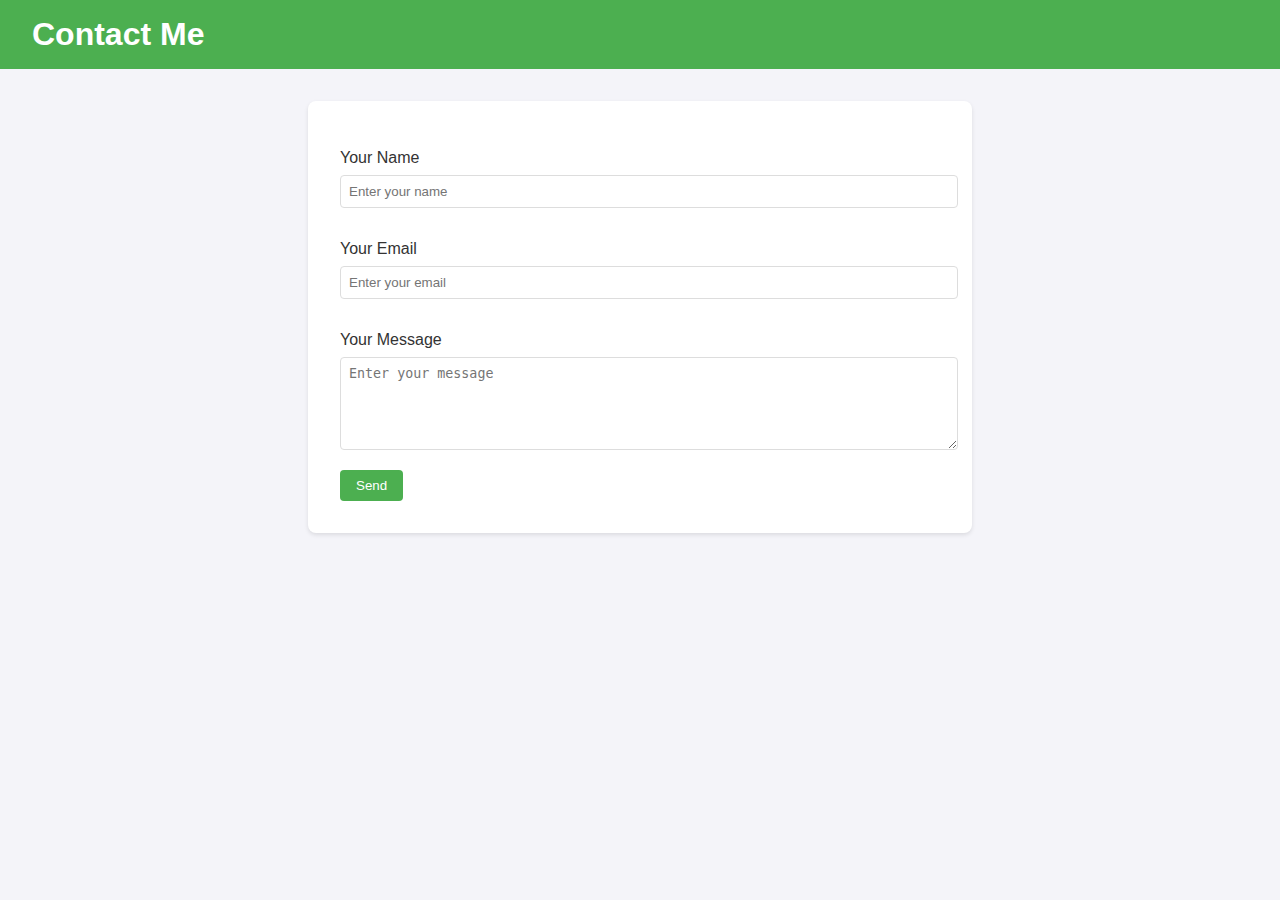
==== contact.html @ 2d53eaf6 "contact init" ====
<!-- Contact Page: contact.html -->
<!-- Save this as a separate file in the same directory -->
<!DOCTYPE html>
<html lang="en">
<head>
    <meta charset="UTF-8">
    <meta name="viewport" content="width=device-width, initial-scale=1.0">
    <title>Contact Me</title>
    <style>
        body {
            font-family: Arial, sans-serif;
            margin: 0;
            padding: 0;
            background-color: #f4f4f9;
            color: #333;
        }

        header {
            background-color: #4CAF50;
            color: white;
            padding: 1rem 2rem;
        }

        header h1 {
            margin: 0;
        }

        .contact-page {
            padding: 2rem;
        }

        .contact-form {
            max-width: 600px;
            margin: 0 auto;
            background: white;
            padding: 2rem;
            border-radius: 8px;
            box-shadow: 0 2px 4px rgba(0, 0, 0, 0.1);
        }

        .contact-form label {
            display: block;
            margin: 1rem 0 0.5rem;
        }

        .contact-form input, .contact-form textarea {
            width: 100%;
            padding: 0.5rem;
            margin-bottom: 1rem;
            border: 1px solid #ddd;
            border-radius: 4px;
        }

        .contact-form button {
            background-color: #4CAF50;
            color: white;
            border: none;
            padding: 0.5rem 1rem;
            border-radius: 4px;
            cursor: pointer;
        }

        .contact-form button:hover {
            background-color: #45a049;
        }
    </style>
</head>
<body>

<header>
    <h1>Contact Me</h1>
</header>

<section class="contact-page">
    <form class="contact-form">
        <label for="name">Your Name</label>
        <input type="text" id="name" name="name" placeholder="Enter your name" required>

        <label for="email">Your Email</label>
        <input type="email" id="email" name="email" placeholder="Enter your email" required>

        <label for="message">Your Message</label>
        <textarea id="message" name="message" rows="5" placeholder="Enter your message" required></textarea>

        <button type="submit">Send</button>
    </form>
</section>

</body>
</html>
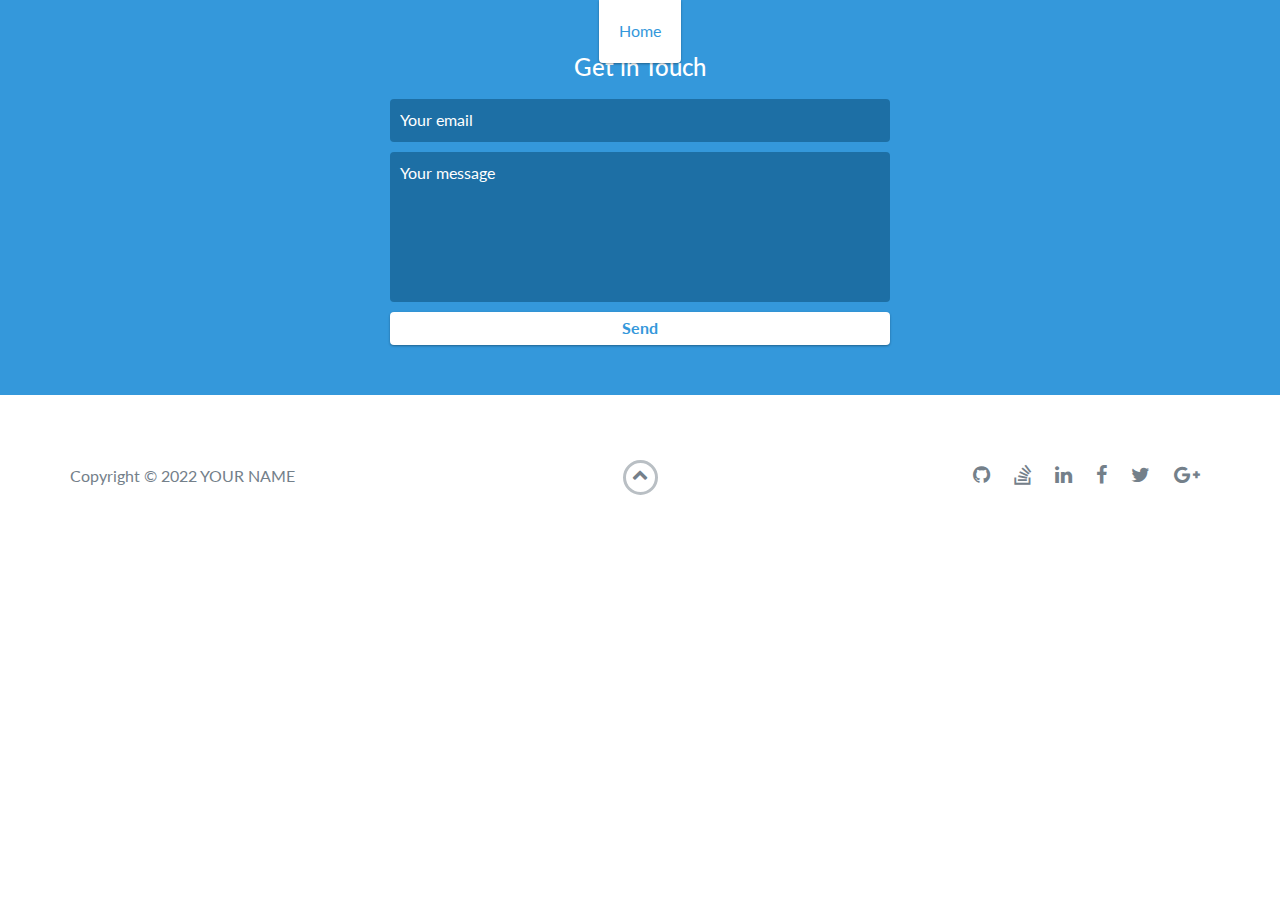
==== commit 4d880954: "more changes" ====
--- a/contact.html
+++ b/contact.html
@@ -1,90 +1,92 @@
-<!-- Contact Page: contact.html -->
-<!-- Save this as a separate file in the same directory -->
 <!DOCTYPE html>
-<html lang="en">
+<html class="no-js" lang="en">
+
 <head>
-    <meta charset="UTF-8">
-    <meta name="viewport" content="width=device-width, initial-scale=1.0">
-    <title>Contact Me</title>
-    <style>
-        body {
-            font-family: Arial, sans-serif;
-            margin: 0;
-            padding: 0;
-            background-color: #f4f4f9;
-            color: #333;
-        }
+    <meta charset="utf-8">
+    <meta http-equiv="X-UA-Compatible" content="IE=edge">
+    <meta name="viewport" content="width=device-width, initial-scale=1">
+    <title>My Portfolio</title>
+	<link rel="shortcut icon" href="favicon.ico" type="image/x-icon">
+	<link rel="icon" href="favicon.ico" type="image/x-icon">
+    <link href="https://fonts.googleapis.com/css?family=Lato:300,400,700,900" rel="stylesheet">
+    <link rel="stylesheet" href="libs/font-awesome/css/font-awesome.min.css">
+    <link href="css/bootstrap.min.css" rel="stylesheet">
+    <link href="css/styles.css" rel="stylesheet">
+</head>
 
-        header {
-            background-color: #4CAF50;
-            color: white;
-            padding: 1rem 2rem;
-        }
+<body>
+    <div id="mobile-menu-open" class="shadow-large">
+        <i class="fa fa-bars" aria-hidden="true"></i>
+    </div>
+    <!-- End #mobile-menu-toggle -->
+    <header>
+        <div id="mobile-menu-close">
+            <span>Close</span> <i class="fa fa-times" aria-hidden="true"></i>
+        </div>
+        <ul id="menu" class="shadow">
+            <li>
+                <a href="index.html">Home</a>
+            </li>
+        </ul>
+    </header>
+    <!-- End header -->
 
-        header h1 {
-            margin: 0;
-        }
+    <div id="contact">
+        <h2>Get in Touch</h2>
+        <div id="contact-form">
+            <form method="POST" action="https://formspree.io/f/xannlpwo">
+                <input type="hidden" name="_subject" value="Contact request" />
+                <input type="email" name="_replyto" placeholder="Your email" required>
+                <textarea name="message" placeholder="Your message" required></textarea>
+                <button type="submit">Send</button>
+            </form>
+        </div>
+        <!-- End #contact-form -->
+    </div>
+    <!-- End #contact -->
 
-        .contact-page {
-            padding: 2rem;
-        }
+    <footer>
+        <div class="container">
+            <div class="row">
+                <div class="col-sm-5 copyright">
+                    <p>
+                        Copyright &copy; <span id="current-year">2022</span> YOUR NAME
+                    </p>
+                </div>
+                <div class="col-sm-2 top">
+                    <span id="to-top">
+                        <i class="fa fa-chevron-up" aria-hidden="true"></i>
+                    </span>
+                </div>
+                <div class="col-sm-5 social">
+                    <ul>
+                        <li>
+                            <a href="https://github.com/" target="_blank"><i class="fa fa-github" aria-hidden="true"></i></a>
+                        </li>
+                        <li>
+                            <a href="https://stackoverflow.com/" target="_blank"><i class="fa fa-stack-overflow" aria-hidden="true"></i></a>
+                        </li>
+                        <li>
+                            <a href="https://linkedin.com/" target="_blank"><i class="fa fa-linkedin" aria-hidden="true"></i></a>
+                        </li>
+                        <li>
+                            <a href="https://www.facebook.com/" target="_blank"><i class="fa fa-facebook" aria-hidden="true"></i></a>
+                        </li>
+                        <li>
+                            <a href="https://twitter.com/" target="_blank"><i class="fa fa-twitter" aria-hidden="true"></i></a>
+                        </li>
+                        <li>
+                            <a href="https://plus.google.com/" target="_blank"><i class="fa fa-google-plus" aria-hidden="true"></i></a>
+                        </li>
+                    </ul>
+                </div>
+            </div>
+        </div>
+    </footer>
+    <!-- End footer -->
 
-        .contact-form {
-            max-width: 600px;
-            margin: 0 auto;
-            background: white;
-            padding: 2rem;
-            border-radius: 8px;
-            box-shadow: 0 2px 4px rgba(0, 0, 0, 0.1);
-        }
+    <script src="https://ajax.googleapis.com/ajax/libs/jquery/1.12.4/jquery.min.js"></script>
+    <script src="js/scripts.min.js"></script>
+</body>
 
-        .contact-form label {
-            display: block;
-            margin: 1rem 0 0.5rem;
-        }
-
-        .contact-form input, .contact-form textarea {
-            width: 100%;
-            padding: 0.5rem;
-            margin-bottom: 1rem;
-            border: 1px solid #ddd;
-            border-radius: 4px;
-        }
-
-        .contact-form button {
-            background-color: #4CAF50;
-            color: white;
-            border: none;
-            padding: 0.5rem 1rem;
-            border-radius: 4px;
-            cursor: pointer;
-        }
-
-        .contact-form button:hover {
-            background-color: #45a049;
-        }
-    </style>
-</head>
-<body>
-
-<header>
-    <h1>Contact Me</h1>
-</header>
-
-<section class="contact-page">
-    <form class="contact-form">
-        <label for="name">Your Name</label>
-        <input type="text" id="name" name="name" placeholder="Enter your name" required>
-
-        <label for="email">Your Email</label>
-        <input type="email" id="email" name="email" placeholder="Enter your email" required>
-
-        <label for="message">Your Message</label>
-        <textarea id="message" name="message" rows="5" placeholder="Enter your message" required></textarea>
-
-        <button type="submit">Send</button>
-    </form>
-</section>
-
-</body>
 </html>
--- a/css/styles.css
+++ b/css/styles.css
@@ -0,0 +1,12 @@
+/*!
+    Title: Dev Portfolio Template
+    Version: 1.2.2
+    Last Change: 03/25/2020
+    Author: Ryan Fitzgerald
+    Repo: https://github.com/RyanFitzgerald/devportfolio-template
+    Issues: https://github.com/RyanFitzgerald/devportfolio-template/issues
+
+    Description: This file contains all the styles associated with the page
+    that don't come from third party libraries. This file gets compiled using
+    Gulp and send to the /css folder which is then loaded on the page.
+*/body{font-family:'Lato', sans-serif;font-size:16px}body.active{overflow:hidden;z-index:-1}.no-js #experience-timeline>div{background:#fff;padding:10px;margin-bottom:10px;border:1px solid #dcd9d9}.no-js #experience-timeline>div h3{font-size:1.5em;font-weight:300;color:#374054;display:inline-block;margin:0}.no-js #experience-timeline>div h4{font-size:1.2em;font-weight:300;color:#7e8890;margin:0 0 15px 0}.no-js #experience-timeline>div p{color:#74808a;font-size:0.9em;margin:0}.no-js #experience-timeline:before,.no-js #experience-timeline:after{content:none}@keyframes dropHeader{0%{transform:translateY(-100%)}100%{transform:translateY(0)}}header{position:absolute;top:0;left:0;right:0;text-align:center;z-index:10;animation-name:dropHeader;animation-iteration-count:1;animation-timing-function:ease;animation-duration:0.75s}header ul{display:inline-block;background:#fff;text-align:center;padding:10px;margin:0;border-bottom-right-radius:4px;border-bottom-left-radius:4px}header li{display:inline-block}header a{display:block;color:#3498db;padding:10px}header a:hover{color:#217dbb;text-decoration:none;background:#eee;border-radius:4px}header a:focus{color:#3498db;text-decoration:none}header.active{display:block}header.sticky{position:fixed;z-index:999}#menu.active{display:block}#mobile-menu-open{display:none;cursor:pointer;position:fixed;right:15px;top:10px;color:#3498db;font-size:1.5em;z-index:20;padding:0 7px;border-radius:4px;background:#fff}#mobile-menu-close{display:none;text-align:right;width:100%;background:#fff;font-size:1.5em;padding-right:15px;padding-top:10px;cursor:pointer;color:#3498db}#mobile-menu-close span{font-size:0.5em;text-transform:uppercase}#mobile-menu-close i{vertical-align:middle}footer{padding:50px 0}.copyright{padding-top:20px}.copyright p{margin:0;color:#74808a}.top{text-align:center}.top span{cursor:pointer;display:block;margin:15px auto 0 auto;width:35px;height:35px;border-radius:50%;border:3px solid #b9bfc4;text-align:center}.top i{color:#74808a}.social{text-align:right}.social ul{margin:5px 0 0 0;padding:0}.social li{display:inline-block;font-size:1.25em;list-style:none}.social a{display:block;color:#74808a;padding:10px}.social a:hover{color:#3498db}.btn-rounded-white{display:inline-block;color:#fff;padding:15px 25px;border:3px solid #fff;border-radius:30px;transition:.5s ease all}.btn-rounded-white:hover{color:#3498db;background:#fff;text-decoration:none}.shadow{box-shadow:0 1px 3px rgba(0,0,0,0.12),0 1px 2px rgba(0,0,0,0.24)}.shadow-large{box-shadow:0 3px 6px rgba(0,0,0,0.08),0 3px 6px rgba(0,0,0,0.15)}.heading{position:relative;display:inline-block;font-size:2em;font-weight:300;margin:0 0 30px 0}.heading:after{position:absolute;content:'';top:100%;height:1px;width:50px;left:0;right:0;margin:0 auto;background:#3498db}.background-alt{background:#f2f2f5}#lead{position:relative;height:100vh;min-height:500px;max-height:1080px;background:url(../images/lead-bg.jpg);background-size:cover;padding:15px;overflow:hidden}#lead-content{position:absolute;z-index:10;top:50%;left:50%;transform:translate(-50%, -50%);text-align:center}#lead-content h1,#lead-content h2{margin:0}#lead-content h1{color:#fff;font-weight:900;font-size:5em;text-transform:uppercase;letter-spacing:0.05em;line-height:0.9em}#lead-content h2{color:#a0cfee;font-weight:500;font-size:2.25em;margin-bottom:15px}#lead-overlay{position:absolute;height:100%;width:100%;top:0;right:0;bottom:0;left:0;background:rgba(33,125,187,0.8);z-index:1}#lead-down{position:absolute;left:0;right:0;width:100%;text-align:center;z-index:10;bottom:15px;color:#fff}#lead-down span{cursor:pointer;display:block;margin:0 auto;width:35px;height:35px;border-radius:50%;border:3px solid #a0cfee;text-align:center}#lead-down i{animation:pulsate 1.5s ease;animation-iteration-count:infinite;padding-top:5px}@keyframes pulsate{0%{transform:scale(1, 1)}50%{transform:scale(1.2, 1.2)}100%{transform:scale(1, 1)}}#about{padding:75px 15px;border-bottom:1px solid #dcd9d9}#about h2{color:#374054}#about p{color:#74808a;margin:0}#experience{padding:50px 15px;text-align:center;border-bottom:1px solid #dcd9d9}#experience h2{color:#374054}#experience-timeline{margin:30px auto 0 auto;position:relative;max-width:1000px}#experience-timeline:before{position:absolute;content:'';top:0;bottom:0;left:303px;right:auto;height:100%;width:3px;background:#3498db;z-index:0}#experience-timeline:after{position:absolute;content:'';width:3px;height:40px;background:#3498db;background:linear-gradient(to bottom, #3498db, rgba(52,152,219,0));top:100%;left:303px}.vtimeline-content{margin-left:350px;background:#fff;border:1px solid #e6e6e6;padding:15px;border-radius:3px;text-align:left}.vtimeline-content h3{font-size:1.5em;font-weight:300;color:#374054;display:inline-block;margin:0}.vtimeline-content h4{font-size:1.2em;font-weight:300;color:#7e8890;margin:0 0 15px 0}.vtimeline-content p{color:#74808a;font-size:0.9em;margin:0}.vtimeline-point{position:relative;display:block;vertical-align:top;margin-bottom:30px}.vtimeline-icon{position:relative;color:#fff;width:50px;height:50px;background:#3498db;border-radius:50%;float:left;z-index:99;margin-left:280px}.vtimeline-icon i{display:block;font-size:2em;margin-top:10px}.vtimeline-date{width:260px;text-align:right;position:absolute;left:0;top:10px;font-weight:300;color:#374054}#education{padding:50px 15px 20px 15px;border-bottom:1px solid #dcd9d9;text-align:center}#education h2{color:#374054;margin-bottom:50px}.education-block{max-width:700px;margin:0 auto 30px auto;padding:15px;border:1px solid #dcd9d9;text-align:left}.education-block h3{font-weight:500;float:left;margin:0;color:#374054}.education-block span{color:#74808a;float:right}.education-block h4{color:#74808a;clear:both;font-weight:500;margin:0 0 15px 0}.education-block p,.education-block ul{margin:0;color:#74808a;font-size:0.9em}.education-block ul{padding:0 0 0 15px}#projects{padding:50px 15px;border-bottom:1px solid #dcd9d9;text-align:center}#projects h2{color:#374054;margin-bottom:50px}.project{position:relative;max-width:900px;margin:0 auto 30px auto;overflow:hidden;background:#fff;border-radius:4px}.project-image{float:left}.project-info{position:absolute;top:50%;transform:translateY(-50%);margin-left:300px;padding:15px}.project-info h3{font-size:1.5em;font-weight:300;color:#374054;margin:0 0 15px 0}.project-info p{color:#74808a;margin:0 0 15px 0;font-size:0.9em}.no-image .project-info{position:relative;margin:0;padding:30px 15px;transform:none}#more-projects{display:none}#skills{padding:50px 15px;text-align:center}#skills h2{color:#374054;margin-bottom:50px}#skills ul{display:block;margin:0 auto;padding:0;max-width:800px}#skills li{display:inline-block;margin:7px;padding:5px 10px;color:#374054;background:#e4e4ea;list-style:none;cursor:default;font-size:1.2em}#contact{padding:50px 15px;background:#3498db;text-align:center}#contact h2{margin:0 0 15px 0;color:#fff;font-weight:500}#contact-form{max-width:500px;margin:0 auto}#contact-form input,#contact-form textarea{display:block;width:100%;padding:10px;border-radius:4px;border:none;margin-bottom:10px;background:#1d6fa5;color:#fff;transition:.5s ease all}#contact-form input::-webkit-input-placeholder,#contact-form textarea::-webkit-input-placeholder{color:#fff}#contact-form input:-moz-placeholder,#contact-form textarea:-moz-placeholder{color:#fff;opacity:1}#contact-form input::-moz-placeholder,#contact-form textarea::-moz-placeholder{color:#fff;opacity:1}#contact-form input:-ms-input-placeholder,#contact-form textarea:-ms-input-placeholder{color:#fff}#contact-form input:focus,#contact-form textarea:focus{outline:none;background:#16527a}#contact-form textarea{height:150px;resize:none}#contact-form button{display:block;width:100%;background:#fff;border-radius:4px;padding:5px 10px;border:none;color:#3498db;font-weight:700;box-shadow:0 1px 3px rgba(0,0,0,0.12),0 1px 2px rgba(0,0,0,0.24);transition:.5s ease all}#contact-form button:hover{box-shadow:0 10px 20px rgba(0,0,0,0.19),0 6px 6px rgba(0,0,0,0.23)}.optional-section{padding:50px 15px;text-align:center;border-top:1px solid #dcd9d9}.optional-section h2{color:#374054}.optional-section-block{max-width:700px;margin:0 auto 30px auto;padding:15px;border:1px solid #dcd9d9;background:#fff;text-align:left}.optional-section-block h3{font-weight:500;margin:0 0 15px 0;color:#374054}.optional-section-block h4{color:#74808a;clear:both;font-weight:500;margin:0 0 15px 0}.optional-section-block p,.optional-section-block ul{margin:0 0 15px 0;color:#74808a;font-size:0.9em}.optional-section-block ul{padding:0 0 0 15px}@media only screen and (max-width: 750px){#experience-timeline:before,#experience-timeline:after{left:23px}.vtimeline-date{width:auto;text-align:left;position:relative;margin-bottom:15px;display:block;margin-left:70px}.vtimeline-icon{margin-left:0}.vtimeline-content{margin-left:70px}}@media only screen and (max-width: 992px){#lead{height:auto;min-height:auto;max-height:auto;padding:100px 15px}#lead-content{position:relative;transform:none;left:auto;top:auto}#lead-content h1{font-size:3em}#lead-content h2{font-size:1.75em}#about{text-align:center}#about p{text-align:left}}@media only screen and (max-width: 768px){header{position:fixed;display:none;z-index:999;animation:none;bottom:0;height:100%}#mobile-menu-open,#mobile-menu-close{display:block}#menu{height:100%;overflow-y:auto;box-shadow:none;border-radius:0;width:100%}#menu li{display:block;margin-bottom:10px}#lead-content h1{font-size:2em}#lead-content h2{font-size:1.3em}#lead-content a{padding:10px 20px}#lead-down{display:none}.education-block h3,.education-block span{float:none}.project-image{display:none}.project-info{position:relative;margin:0;padding:30px 15px;top:auto;transform:none}footer{text-align:center}.social{text-align:center}}@media only screen and (max-width: 480px){#lead-content h1{font-size:1.5em}#lead-content h2{font-size:1em}#lead-content a{font-size:0.9em;padding:5px 10px}}
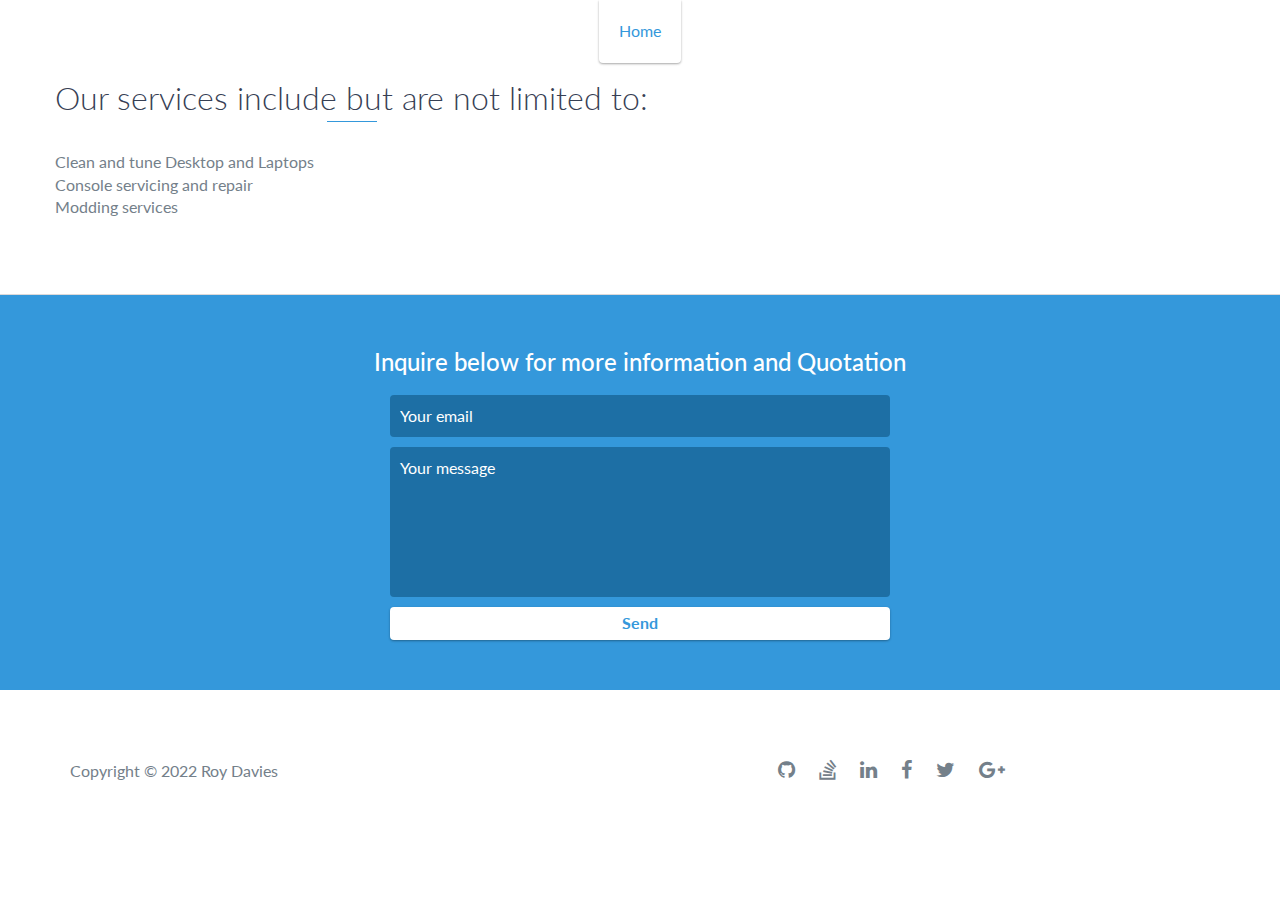
==== commit cec44317: "complete version 1" ====
--- a/contact.html
+++ b/contact.html
@@ -20,10 +20,25 @@
     </div>
     <!-- End #mobile-menu-toggle -->
     <header>
-        <div id="mobile-menu-close">
+        <!-- <div id="mobile-menu-close">
             <span>Close</span> <i class="fa fa-times" aria-hidden="true"></i>
-        </div>
+        </div> -->
         <ul id="menu" class="shadow">
+            <!-- <li>
+                <a href="#about">About</a>
+            </li>
+            <li>
+                <a href="#experience">Experience</a>
+            </li>
+            <li>
+                <a href="#education">Education</a>
+            </li>
+            <li>
+                <a href="#projects">Projects</a>
+            </li>
+            <li>
+                <a href="#skills">Skills</a>
+            </li> -->
             <li>
                 <a href="index.html">Home</a>
             </li>
@@ -31,8 +46,30 @@
     </header>
     <!-- End header -->
 
+    <div id="about">
+        <div class="container">
+            <div class="row">
+                <div>
+                    <h2 class="heading">Our services include but are not limited to:</h2>
+                </div>
+                <div>
+                    <p>
+                        Clean and tune Desktop and Laptops
+                    </p>
+                    <p>
+                        Console servicing and repair
+                    </p>
+                    <p>
+                        Modding services
+                    </p>
+                </div>
+            </div>
+        </div>
+    </div>
+    <!-- End #about -->
+
     <div id="contact">
-        <h2>Get in Touch</h2>
+        <h2>Inquire below for more information and Quotation</h2>
         <div id="contact-form">
             <form method="POST" action="https://formspree.io/f/xannlpwo">
                 <input type="hidden" name="_subject" value="Contact request" />
@@ -50,13 +87,8 @@
             <div class="row">
                 <div class="col-sm-5 copyright">
                     <p>
-                        Copyright &copy; <span id="current-year">2022</span> YOUR NAME
+                        Copyright &copy; <span id="current-year">2022</span> Roy Davies
                     </p>
-                </div>
-                <div class="col-sm-2 top">
-                    <span id="to-top">
-                        <i class="fa fa-chevron-up" aria-hidden="true"></i>
-                    </span>
                 </div>
                 <div class="col-sm-5 social">
                     <ul>
--- a/css/styles.css
+++ b/css/styles.css
@@ -9,4 +9,4 @@
     Description: This file contains all the styles associated with the page
     that don't come from third party libraries. This file gets compiled using
     Gulp and send to the /css folder which is then loaded on the page.
-*/body{font-family:'Lato', sans-serif;font-size:16px}body.active{overflow:hidden;z-index:-1}.no-js #experience-timeline>div{background:#fff;padding:10px;margin-bottom:10px;border:1px solid #dcd9d9}.no-js #experience-timeline>div h3{font-size:1.5em;font-weight:300;color:#374054;display:inline-block;margin:0}.no-js #experience-timeline>div h4{font-size:1.2em;font-weight:300;color:#7e8890;margin:0 0 15px 0}.no-js #experience-timeline>div p{color:#74808a;font-size:0.9em;margin:0}.no-js #experience-timeline:before,.no-js #experience-timeline:after{content:none}@keyframes dropHeader{0%{transform:translateY(-100%)}100%{transform:translateY(0)}}header{position:absolute;top:0;left:0;right:0;text-align:center;z-index:10;animation-name:dropHeader;animation-iteration-count:1;animation-timing-function:ease;animation-duration:0.75s}header ul{display:inline-block;background:#fff;text-align:center;padding:10px;margin:0;border-bottom-right-radius:4px;border-bottom-left-radius:4px}header li{display:inline-block}header a{display:block;color:#3498db;padding:10px}header a:hover{color:#217dbb;text-decoration:none;background:#eee;border-radius:4px}header a:focus{color:#3498db;text-decoration:none}header.active{display:block}header.sticky{position:fixed;z-index:999}#menu.active{display:block}#mobile-menu-open{display:none;cursor:pointer;position:fixed;right:15px;top:10px;color:#3498db;font-size:1.5em;z-index:20;padding:0 7px;border-radius:4px;background:#fff}#mobile-menu-close{display:none;text-align:right;width:100%;background:#fff;font-size:1.5em;padding-right:15px;padding-top:10px;cursor:pointer;color:#3498db}#mobile-menu-close span{font-size:0.5em;text-transform:uppercase}#mobile-menu-close i{vertical-align:middle}footer{padding:50px 0}.copyright{padding-top:20px}.copyright p{margin:0;color:#74808a}.top{text-align:center}.top span{cursor:pointer;display:block;margin:15px auto 0 auto;width:35px;height:35px;border-radius:50%;border:3px solid #b9bfc4;text-align:center}.top i{color:#74808a}.social{text-align:right}.social ul{margin:5px 0 0 0;padding:0}.social li{display:inline-block;font-size:1.25em;list-style:none}.social a{display:block;color:#74808a;padding:10px}.social a:hover{color:#3498db}.btn-rounded-white{display:inline-block;color:#fff;padding:15px 25px;border:3px solid #fff;border-radius:30px;transition:.5s ease all}.btn-rounded-white:hover{color:#3498db;background:#fff;text-decoration:none}.shadow{box-shadow:0 1px 3px rgba(0,0,0,0.12),0 1px 2px rgba(0,0,0,0.24)}.shadow-large{box-shadow:0 3px 6px rgba(0,0,0,0.08),0 3px 6px rgba(0,0,0,0.15)}.heading{position:relative;display:inline-block;font-size:2em;font-weight:300;margin:0 0 30px 0}.heading:after{position:absolute;content:'';top:100%;height:1px;width:50px;left:0;right:0;margin:0 auto;background:#3498db}.background-alt{background:#f2f2f5}#lead{position:relative;height:100vh;min-height:500px;max-height:1080px;background:url(../images/lead-bg.jpg);background-size:cover;padding:15px;overflow:hidden}#lead-content{position:absolute;z-index:10;top:50%;left:50%;transform:translate(-50%, -50%);text-align:center}#lead-content h1,#lead-content h2{margin:0}#lead-content h1{color:#fff;font-weight:900;font-size:5em;text-transform:uppercase;letter-spacing:0.05em;line-height:0.9em}#lead-content h2{color:#a0cfee;font-weight:500;font-size:2.25em;margin-bottom:15px}#lead-overlay{position:absolute;height:100%;width:100%;top:0;right:0;bottom:0;left:0;background:rgba(33,125,187,0.8);z-index:1}#lead-down{position:absolute;left:0;right:0;width:100%;text-align:center;z-index:10;bottom:15px;color:#fff}#lead-down span{cursor:pointer;display:block;margin:0 auto;width:35px;height:35px;border-radius:50%;border:3px solid #a0cfee;text-align:center}#lead-down i{animation:pulsate 1.5s ease;animation-iteration-count:infinite;padding-top:5px}@keyframes pulsate{0%{transform:scale(1, 1)}50%{transform:scale(1.2, 1.2)}100%{transform:scale(1, 1)}}#about{padding:75px 15px;border-bottom:1px solid #dcd9d9}#about h2{color:#374054}#about p{color:#74808a;margin:0}#experience{padding:50px 15px;text-align:center;border-bottom:1px solid #dcd9d9}#experience h2{color:#374054}#experience-timeline{margin:30px auto 0 auto;position:relative;max-width:1000px}#experience-timeline:before{position:absolute;content:'';top:0;bottom:0;left:303px;right:auto;height:100%;width:3px;background:#3498db;z-index:0}#experience-timeline:after{position:absolute;content:'';width:3px;height:40px;background:#3498db;background:linear-gradient(to bottom, #3498db, rgba(52,152,219,0));top:100%;left:303px}.vtimeline-content{margin-left:350px;background:#fff;border:1px solid #e6e6e6;padding:15px;border-radius:3px;text-align:left}.vtimeline-content h3{font-size:1.5em;font-weight:300;color:#374054;display:inline-block;margin:0}.vtimeline-content h4{font-size:1.2em;font-weight:300;color:#7e8890;margin:0 0 15px 0}.vtimeline-content p{color:#74808a;font-size:0.9em;margin:0}.vtimeline-point{position:relative;display:block;vertical-align:top;margin-bottom:30px}.vtimeline-icon{position:relative;color:#fff;width:50px;height:50px;background:#3498db;border-radius:50%;float:left;z-index:99;margin-left:280px}.vtimeline-icon i{display:block;font-size:2em;margin-top:10px}.vtimeline-date{width:260px;text-align:right;position:absolute;left:0;top:10px;font-weight:300;color:#374054}#education{padding:50px 15px 20px 15px;border-bottom:1px solid #dcd9d9;text-align:center}#education h2{color:#374054;margin-bottom:50px}.education-block{max-width:700px;margin:0 auto 30px auto;padding:15px;border:1px solid #dcd9d9;text-align:left}.education-block h3{font-weight:500;float:left;margin:0;color:#374054}.education-block span{color:#74808a;float:right}.education-block h4{color:#74808a;clear:both;font-weight:500;margin:0 0 15px 0}.education-block p,.education-block ul{margin:0;color:#74808a;font-size:0.9em}.education-block ul{padding:0 0 0 15px}#projects{padding:50px 15px;border-bottom:1px solid #dcd9d9;text-align:center}#projects h2{color:#374054;margin-bottom:50px}.project{position:relative;max-width:900px;margin:0 auto 30px auto;overflow:hidden;background:#fff;border-radius:4px}.project-image{float:left}.project-info{position:absolute;top:50%;transform:translateY(-50%);margin-left:300px;padding:15px}.project-info h3{font-size:1.5em;font-weight:300;color:#374054;margin:0 0 15px 0}.project-info p{color:#74808a;margin:0 0 15px 0;font-size:0.9em}.no-image .project-info{position:relative;margin:0;padding:30px 15px;transform:none}#more-projects{display:none}#skills{padding:50px 15px;text-align:center}#skills h2{color:#374054;margin-bottom:50px}#skills ul{display:block;margin:0 auto;padding:0;max-width:800px}#skills li{display:inline-block;margin:7px;padding:5px 10px;color:#374054;background:#e4e4ea;list-style:none;cursor:default;font-size:1.2em}#contact{padding:50px 15px;background:#3498db;text-align:center}#contact h2{margin:0 0 15px 0;color:#fff;font-weight:500}#contact-form{max-width:500px;margin:0 auto}#contact-form input,#contact-form textarea{display:block;width:100%;padding:10px;border-radius:4px;border:none;margin-bottom:10px;background:#1d6fa5;color:#fff;transition:.5s ease all}#contact-form input::-webkit-input-placeholder,#contact-form textarea::-webkit-input-placeholder{color:#fff}#contact-form input:-moz-placeholder,#contact-form textarea:-moz-placeholder{color:#fff;opacity:1}#contact-form input::-moz-placeholder,#contact-form textarea::-moz-placeholder{color:#fff;opacity:1}#contact-form input:-ms-input-placeholder,#contact-form textarea:-ms-input-placeholder{color:#fff}#contact-form input:focus,#contact-form textarea:focus{outline:none;background:#16527a}#contact-form textarea{height:150px;resize:none}#contact-form button{display:block;width:100%;background:#fff;border-radius:4px;padding:5px 10px;border:none;color:#3498db;font-weight:700;box-shadow:0 1px 3px rgba(0,0,0,0.12),0 1px 2px rgba(0,0,0,0.24);transition:.5s ease all}#contact-form button:hover{box-shadow:0 10px 20px rgba(0,0,0,0.19),0 6px 6px rgba(0,0,0,0.23)}.optional-section{padding:50px 15px;text-align:center;border-top:1px solid #dcd9d9}.optional-section h2{color:#374054}.optional-section-block{max-width:700px;margin:0 auto 30px auto;padding:15px;border:1px solid #dcd9d9;background:#fff;text-align:left}.optional-section-block h3{font-weight:500;margin:0 0 15px 0;color:#374054}.optional-section-block h4{color:#74808a;clear:both;font-weight:500;margin:0 0 15px 0}.optional-section-block p,.optional-section-block ul{margin:0 0 15px 0;color:#74808a;font-size:0.9em}.optional-section-block ul{padding:0 0 0 15px}@media only screen and (max-width: 750px){#experience-timeline:before,#experience-timeline:after{left:23px}.vtimeline-date{width:auto;text-align:left;position:relative;margin-bottom:15px;display:block;margin-left:70px}.vtimeline-icon{margin-left:0}.vtimeline-content{margin-left:70px}}@media only screen and (max-width: 992px){#lead{height:auto;min-height:auto;max-height:auto;padding:100px 15px}#lead-content{position:relative;transform:none;left:auto;top:auto}#lead-content h1{font-size:3em}#lead-content h2{font-size:1.75em}#about{text-align:center}#about p{text-align:left}}@media only screen and (max-width: 768px){header{position:fixed;display:none;z-index:999;animation:none;bottom:0;height:100%}#mobile-menu-open,#mobile-menu-close{display:block}#menu{height:100%;overflow-y:auto;box-shadow:none;border-radius:0;width:100%}#menu li{display:block;margin-bottom:10px}#lead-content h1{font-size:2em}#lead-content h2{font-size:1.3em}#lead-content a{padding:10px 20px}#lead-down{display:none}.education-block h3,.education-block span{float:none}.project-image{display:none}.project-info{position:relative;margin:0;padding:30px 15px;top:auto;transform:none}footer{text-align:center}.social{text-align:center}}@media only screen and (max-width: 480px){#lead-content h1{font-size:1.5em}#lead-content h2{font-size:1em}#lead-content a{font-size:0.9em;padding:5px 10px}}
+*/body{font-family:'Lato', sans-serif;font-size:16px}body.active{overflow:hidden;z-index:-1}.no-js #experience-timeline>div{background:#fff;padding:10px;margin-bottom:10px;border:1px solid #dcd9d9}.no-js #experience-timeline>div h3{font-size:1.5em;font-weight:300;color:#374054;display:inline-block;margin:0}.no-js #experience-timeline>div h4{font-size:1.2em;font-weight:300;color:#7e8890;margin:0 0 15px 0}.no-js #experience-timeline>div p{color:#74808a;font-size:0.9em;margin:0}.no-js #experience-timeline:before,.no-js #experience-timeline:after{content:none}@keyframes dropHeader{0%{transform:translateY(-100%)}100%{transform:translateY(0)}}header{position:absolute;top:0;left:0;right:0;text-align:center;z-index:10;animation-name:dropHeader;animation-iteration-count:1;animation-timing-function:ease;animation-duration:0.75s}header ul{display:inline-block;background:#fff;text-align:center;padding:10px;margin:0;border-bottom-right-radius:4px;border-bottom-left-radius:4px}header li{display:inline-block}header a{display:block;color:#3498db;padding:10px}header a:hover{color:#217dbb;text-decoration:none;background:#eee;border-radius:4px}header a:focus{color:#3498db;text-decoration:none}header.active{display:block}header.sticky{position:fixed;z-index:999}#menu.active{display:block}#mobile-menu-open{display:none;cursor:pointer;position:fixed;right:15px;top:10px;color:#3498db;font-size:1.5em;z-index:20;padding:0 7px;border-radius:4px;background:#fff}#mobile-menu-close{display:none;text-align:right;width:100%;background:#fff;font-size:1.5em;padding-right:15px;padding-top:10px;cursor:pointer;color:#3498db}#mobile-menu-close span{font-size:0.5em;text-transform:uppercase}#mobile-menu-close i{vertical-align:middle}footer{padding:50px 0}.copyright{padding-top:20px}.copyright p{margin:0;color:#74808a}.top{text-align:center}.top span{cursor:pointer;display:block;margin:15px auto 0 auto;width:35px;height:35px;border-radius:50%;border:3px solid #b9bfc4;text-align:center}.top i{color:#74808a}.social{text-align:right}.social ul{margin:5px 0 0 0;padding:0}.social li{display:inline-block;font-size:1.25em;list-style:none}.social a{display:block;color:#74808a;padding:10px}.social a:hover{color:#3498db}.btn-rounded-white{display:inline-block;color:#fff;padding:15px 25px;border:3px solid #fff;border-radius:30px;transition:.5s ease all}.btn-rounded-white:hover{color:#3498db;background:#fff;text-decoration:none}.shadow{box-shadow:0 1px 3px rgba(0,0,0,0.12),0 1px 2px rgba(0,0,0,0.24)}.shadow-large{box-shadow:0 3px 6px rgba(0,0,0,0.08),0 3px 6px rgba(0,0,0,0.15)}.heading{position:relative;display:inline-block;font-size:2em;font-weight:300;margin:0 0 30px 0}.heading:after{position:absolute;content:'';top:100%;height:1px;width:50px;left:0;right:0;margin:0 auto;background:#3498db}.background-alt{background:#f2f2f5}#lead{position:relative;height:50vh;min-height:300px;max-height:800px;background:url(../images/lead-bg.jpg);background-size:cover;padding:15px;overflow:hidden}#lead-content{position:absolute;z-index:10;top:50%;left:50%;transform:translate(-50%, -50%);text-align:center}#lead-content h1,#lead-content h2{margin:0}#lead-content h1{color:#fff;font-weight:900;font-size:5em;text-transform:uppercase;letter-spacing:0.05em;line-height:0.9em}#lead-content h2{color:#a0cfee;font-weight:500;font-size:2.25em;margin-bottom:15px}#lead-overlay{position:absolute;height:100%;width:100%;top:0;right:0;bottom:0;left:0;background:rgba(33,125,187,0.8);z-index:1}#lead-down{position:absolute;left:0;right:0;width:100%;text-align:center;z-index:10;bottom:15px;color:#fff}#lead-down span{cursor:pointer;display:block;margin:0 auto;width:35px;height:35px;border-radius:50%;border:3px solid #a0cfee;text-align:center}#lead-down i{animation:pulsate 1.5s ease;animation-iteration-count:infinite;padding-top:5px}@keyframes pulsate{0%{transform:scale(1, 1)}50%{transform:scale(1.2, 1.2)}100%{transform:scale(1, 1)}}#about{padding:75px 15px;border-bottom:1px solid #dcd9d9}#about h2{color:#374054}#about p{color:#74808a;margin:0}#experience{padding:50px 15px;text-align:center;border-bottom:1px solid #dcd9d9}#experience h2{color:#374054}#experience-timeline{margin:30px auto 0 auto;position:relative;max-width:1000px}#experience-timeline:before{position:absolute;content:'';top:0;bottom:0;left:303px;right:auto;height:100%;width:3px;background:#3498db;z-index:0}#experience-timeline:after{position:absolute;content:'';width:3px;height:40px;background:#3498db;background:linear-gradient(to bottom, #3498db, rgba(52,152,219,0));top:100%;left:303px}.vtimeline-content{margin-left:350px;background:#fff;border:1px solid #e6e6e6;padding:15px;border-radius:3px;text-align:left}.vtimeline-content h3{font-size:1.5em;font-weight:300;color:#374054;display:inline-block;margin:0}.vtimeline-content h4{font-size:1.2em;font-weight:300;color:#7e8890;margin:0 0 15px 0}.vtimeline-content p{color:#74808a;font-size:0.9em;margin:0}.vtimeline-point{position:relative;display:block;vertical-align:top;margin-bottom:30px}.vtimeline-icon{position:relative;color:#fff;width:50px;height:50px;background:#3498db;border-radius:50%;float:left;z-index:99;margin-left:280px}.vtimeline-icon i{display:block;font-size:2em;margin-top:10px}.vtimeline-date{width:260px;text-align:right;position:absolute;left:0;top:10px;font-weight:300;color:#374054}#education{padding:50px 15px 20px 15px;border-bottom:1px solid #dcd9d9;text-align:center}#education h2{color:#374054;margin-bottom:50px}.education-block{max-width:700px;margin:0 auto 30px auto;padding:15px;border:1px solid #dcd9d9;text-align:left}.education-block h3{font-weight:500;float:left;margin:0;color:#374054}.education-block span{color:#74808a;float:right}.education-block h4{color:#74808a;clear:both;font-weight:500;margin:0 0 15px 0}.education-block p,.education-block ul{margin:0;color:#74808a;font-size:0.9em}.education-block ul{padding:0 0 0 15px}#projects{padding:50px 15px;border-bottom:1px solid #dcd9d9;text-align:center}#projects h2{color:#374054;margin-bottom:50px}.project{position:relative;max-width:900px;margin:0 auto 30px auto;overflow:hidden;background:#fff;border-radius:4px}.project-image{float:left}.project-info{position:absolute;top:50%;transform:translateY(-50%);margin-left:300px;padding:15px}.project-info h3{font-size:1.5em;font-weight:300;color:#374054;margin:0 0 15px 0}.project-info p{color:#74808a;margin:0 0 15px 0;font-size:0.9em}.no-image .project-info{position:relative;margin:0;padding:30px 15px;transform:none}#more-projects{display:none}#skills{padding:50px 15px;text-align:center}#skills h2{color:#374054;margin-bottom:50px}#skills ul{display:block;margin:0 auto;padding:0;max-width:800px}#skills li{display:inline-block;margin:7px;padding:5px 10px;color:#374054;background:#e4e4ea;list-style:none;cursor:default;font-size:1.2em}#contact{padding:50px 15px;background:#3498db;text-align:center}#contact h2{margin:0 0 15px 0;color:#fff;font-weight:500}#contact-form{max-width:500px;margin:0 auto}#contact-form input,#contact-form textarea{display:block;width:100%;padding:10px;border-radius:4px;border:none;margin-bottom:10px;background:#1d6fa5;color:#fff;transition:.5s ease all}#contact-form input::-webkit-input-placeholder,#contact-form textarea::-webkit-input-placeholder{color:#fff}#contact-form input:-moz-placeholder,#contact-form textarea:-moz-placeholder{color:#fff;opacity:1}#contact-form input::-moz-placeholder,#contact-form textarea::-moz-placeholder{color:#fff;opacity:1}#contact-form input:-ms-input-placeholder,#contact-form textarea:-ms-input-placeholder{color:#fff}#contact-form input:focus,#contact-form textarea:focus{outline:none;background:#16527a}#contact-form textarea{height:150px;resize:none}#contact-form button{display:block;width:100%;background:#fff;border-radius:4px;padding:5px 10px;border:none;color:#3498db;font-weight:700;box-shadow:0 1px 3px rgba(0,0,0,0.12),0 1px 2px rgba(0,0,0,0.24);transition:.5s ease all}#contact-form button:hover{box-shadow:0 10px 20px rgba(0,0,0,0.19),0 6px 6px rgba(0,0,0,0.23)}.optional-section{padding:50px 15px;text-align:center;border-top:1px solid #dcd9d9}.optional-section h2{color:#374054}.optional-section-block{max-width:700px;margin:0 auto 30px auto;padding:15px;border:1px solid #dcd9d9;background:#fff;text-align:left}.optional-section-block h3{font-weight:500;margin:0 0 15px 0;color:#374054}.optional-section-block h4{color:#74808a;clear:both;font-weight:500;margin:0 0 15px 0}.optional-section-block p,.optional-section-block ul{margin:0 0 15px 0;color:#74808a;font-size:0.9em}.optional-section-block ul{padding:0 0 0 15px}@media only screen and (max-width: 750px){#experience-timeline:before,#experience-timeline:after{left:23px}.vtimeline-date{width:auto;text-align:left;position:relative;margin-bottom:15px;display:block;margin-left:70px}.vtimeline-icon{margin-left:0}.vtimeline-content{margin-left:70px}}@media only screen and (max-width: 992px){#lead{height:50%;}#lead-content{position:relative;transform:none;left:auto;top:auto}#lead-content h1{font-size:3em}#lead-content h2{font-size:1.75em}#about{text-align:center}#about p{text-align:left}}@media only screen and (max-width: 768px){header{position:fixed;display:none;z-index:999;animation:none;bottom:0;height:100%}#mobile-menu-open,#mobile-menu-close{display:block}#menu{height:100%;overflow-y:auto;box-shadow:none;border-radius:0;width:100%}#menu li{display:block;margin-bottom:10px}#lead-content h1{font-size:2em}#lead-content h2{font-size:1.3em}#lead-content a{padding:10px 20px}#lead-down{display:none}.education-block h3,.education-block span{float:none}.project-image{display:none}.project-info{position:relative;margin:0;padding:30px 15px;top:auto;transform:none}footer{text-align:center}.social{text-align:center}}@media only screen and (max-width: 480px){#lead-content h1{font-size:1.5em}#lead-content h2{font-size:1em}#lead-content a{font-size:0.9em;padding:5px 10px}}
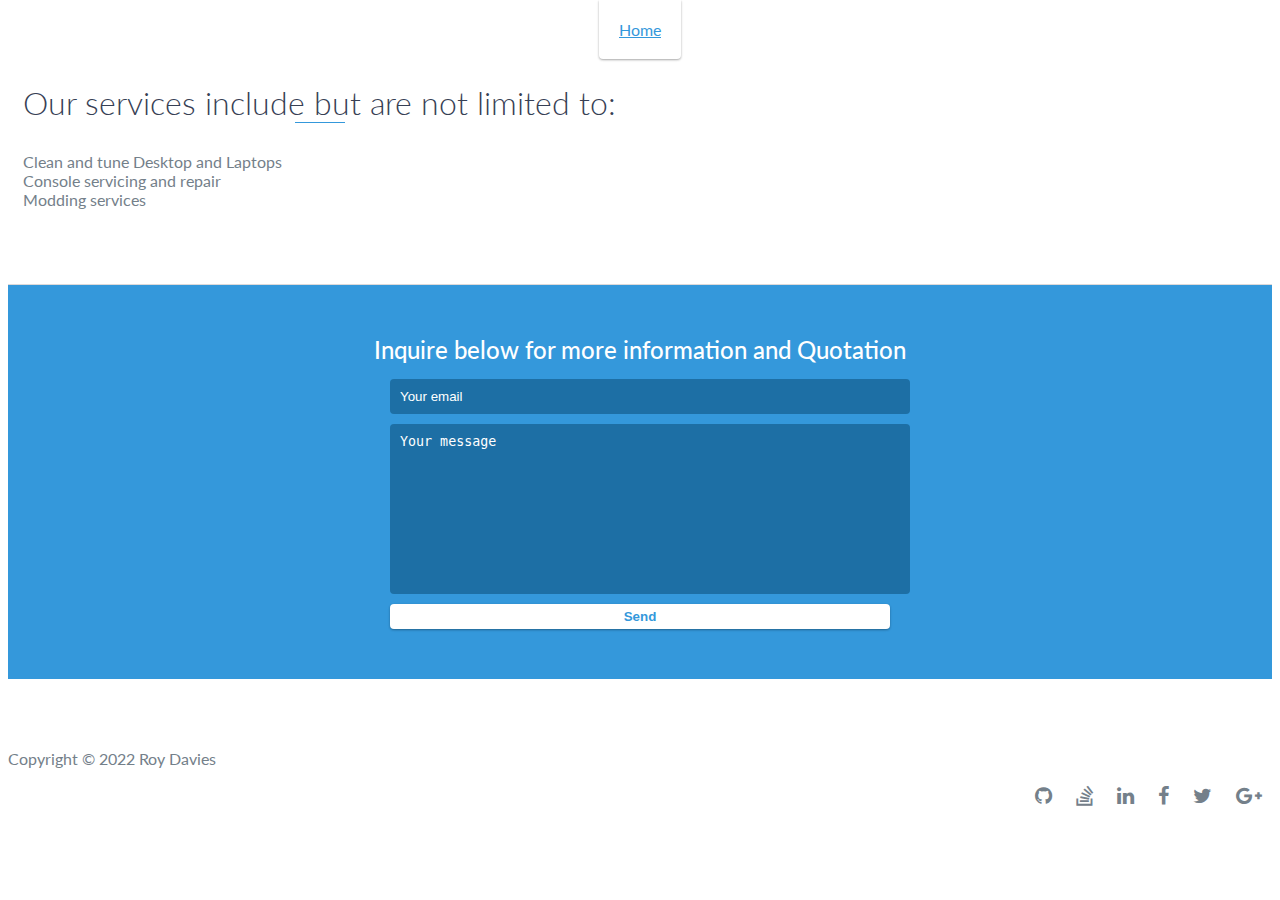
==== commit ce70ba34: "update again" ====
--- a/contact.html
+++ b/contact.html
@@ -5,12 +5,12 @@
     <meta charset="utf-8">
     <meta http-equiv="X-UA-Compatible" content="IE=edge">
     <meta name="viewport" content="width=device-width, initial-scale=1">
-    <title>My Portfolio</title>
+    <title>Roys Repairs Contact</title>
 	<link rel="shortcut icon" href="favicon.ico" type="image/x-icon">
 	<link rel="icon" href="favicon.ico" type="image/x-icon">
     <link href="https://fonts.googleapis.com/css?family=Lato:300,400,700,900" rel="stylesheet">
     <link rel="stylesheet" href="libs/font-awesome/css/font-awesome.min.css">
-    <link href="css/bootstrap.min.css" rel="stylesheet">
+    <!-- <link href="css/bootstrap.min.css" rel="stylesheet"> -->
     <link href="css/styles.css" rel="stylesheet">
 </head>
 
@@ -117,8 +117,8 @@
     </footer>
     <!-- End footer -->
 
-    <script src="https://ajax.googleapis.com/ajax/libs/jquery/1.12.4/jquery.min.js"></script>
-    <script src="js/scripts.min.js"></script>
+    <!-- <script src="https://ajax.googleapis.com/ajax/libs/jquery/1.12.4/jquery.min.js"></script>
+    <script src="js/scripts.min.js"></script> -->
 </body>
 
 </html>
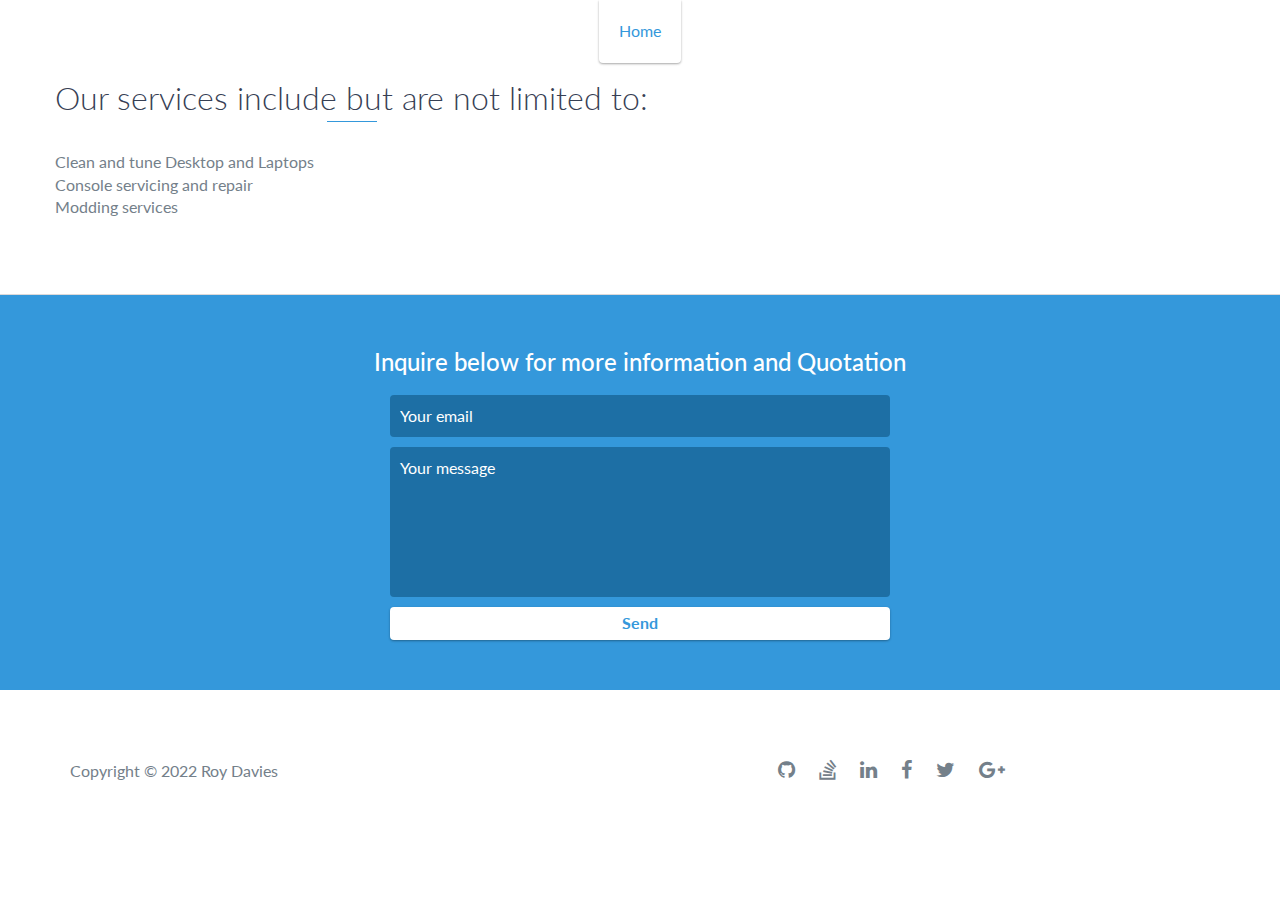
==== commit 3533df67: "fixes" ====
--- a/contact.html
+++ b/contact.html
@@ -10,7 +10,7 @@
 	<link rel="icon" href="favicon.ico" type="image/x-icon">
     <link href="https://fonts.googleapis.com/css?family=Lato:300,400,700,900" rel="stylesheet">
     <link rel="stylesheet" href="libs/font-awesome/css/font-awesome.min.css">
-    <!-- <link href="css/bootstrap.min.css" rel="stylesheet"> -->
+    <link href="css/bootstrap.min.css" rel="stylesheet">
     <link href="css/styles.css" rel="stylesheet">
 </head>
 
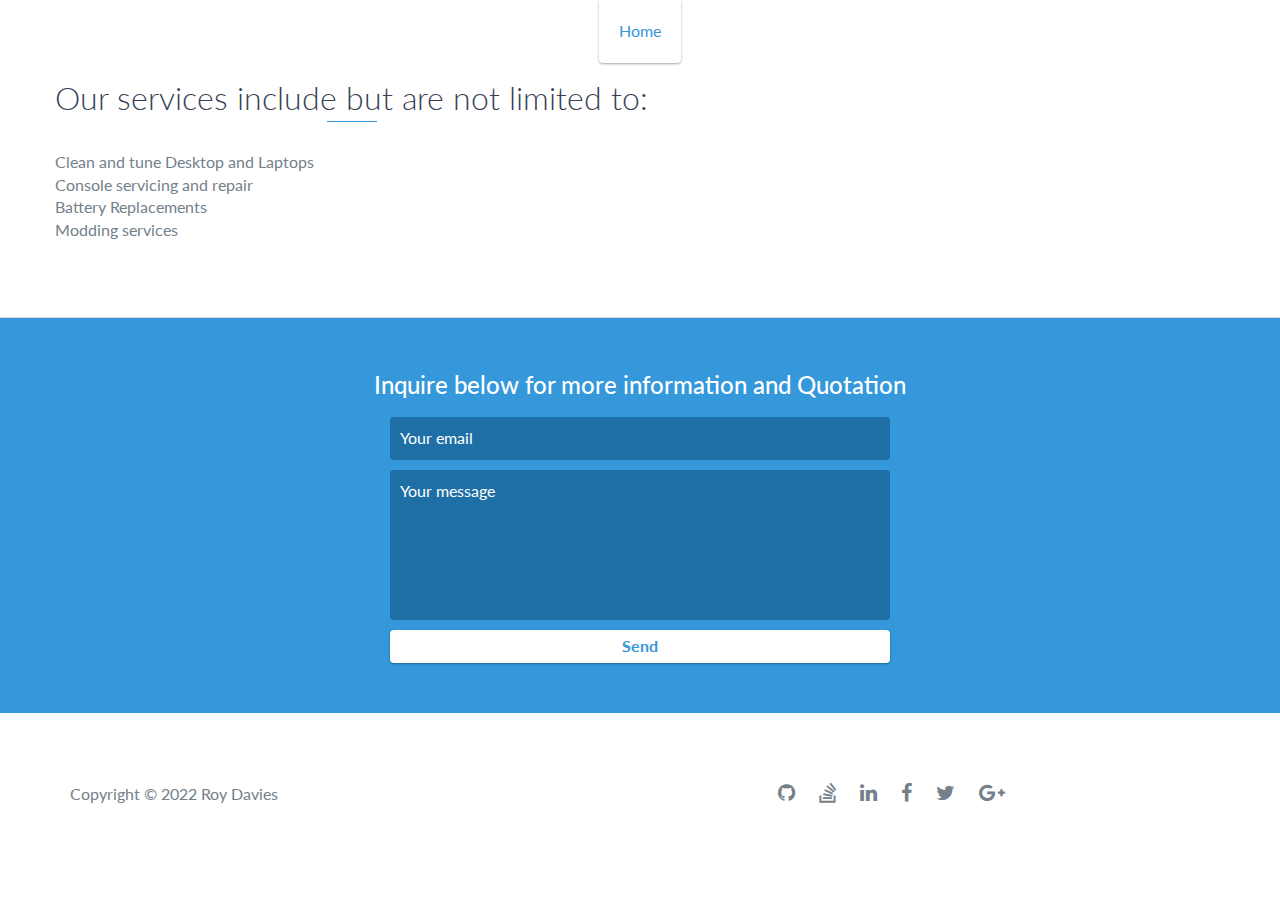
==== commit 4303821e: "final version" ====
--- a/contact.html
+++ b/contact.html
@@ -60,7 +60,10 @@
                         Console servicing and repair
                     </p>
                     <p>
-                        Modding services
+                        Battery Replacements
+                    </p>
+                    <p>
+                        Modding services 
                     </p>
                 </div>
             </div>
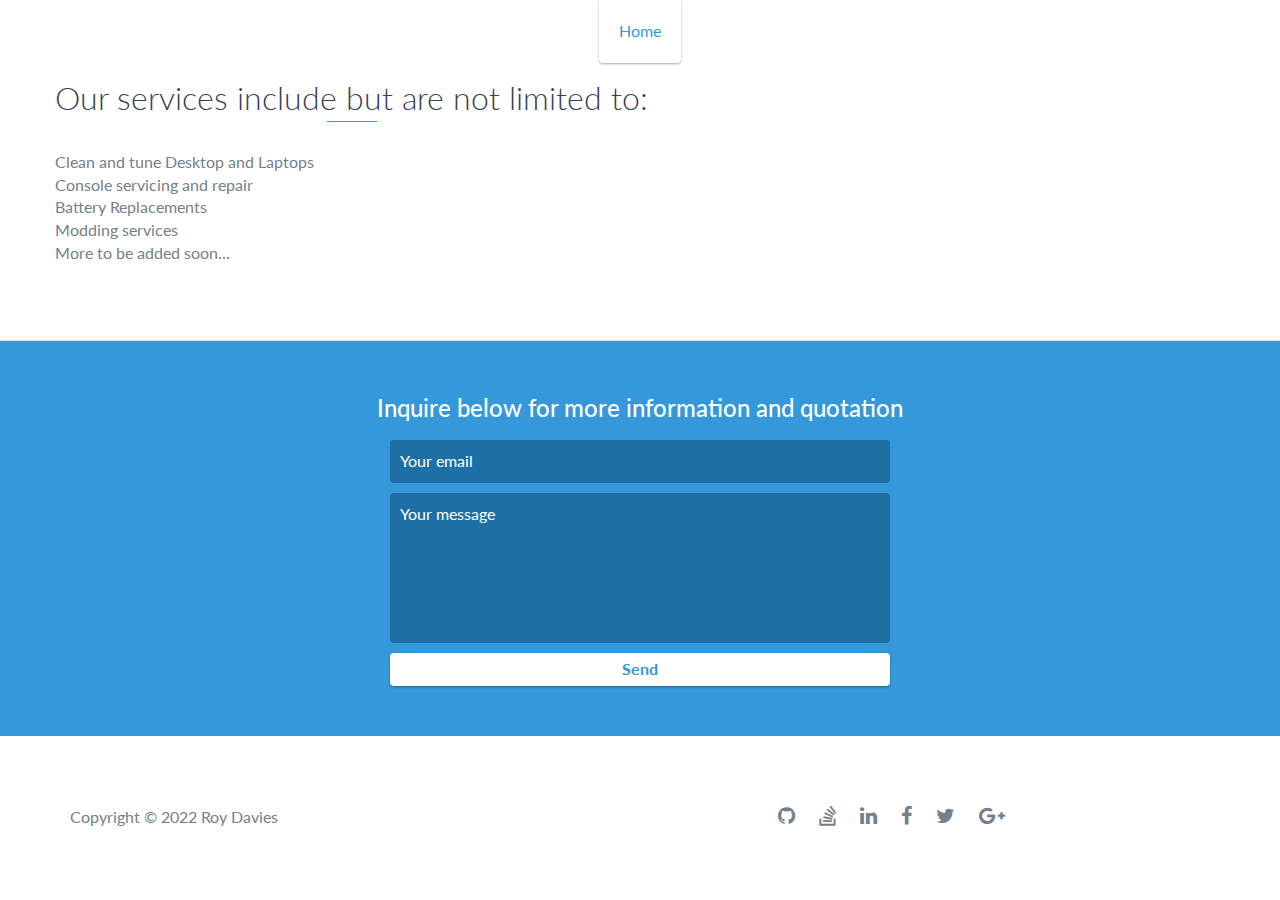
==== commit c3621580: "added some more to contact page" ====
--- a/contact.html
+++ b/contact.html
@@ -65,6 +65,9 @@
                     <p>
                         Modding services 
                     </p>
+                    <p>
+                        More to be added soon...
+                    </p>
                 </div>
             </div>
         </div>
@@ -72,7 +75,7 @@
     <!-- End #about -->
 
     <div id="contact">
-        <h2>Inquire below for more information and Quotation</h2>
+        <h2>Inquire below for more information and quotation</h2>
         <div id="contact-form">
             <form method="POST" action="https://formspree.io/f/xannlpwo">
                 <input type="hidden" name="_subject" value="Contact request" />
